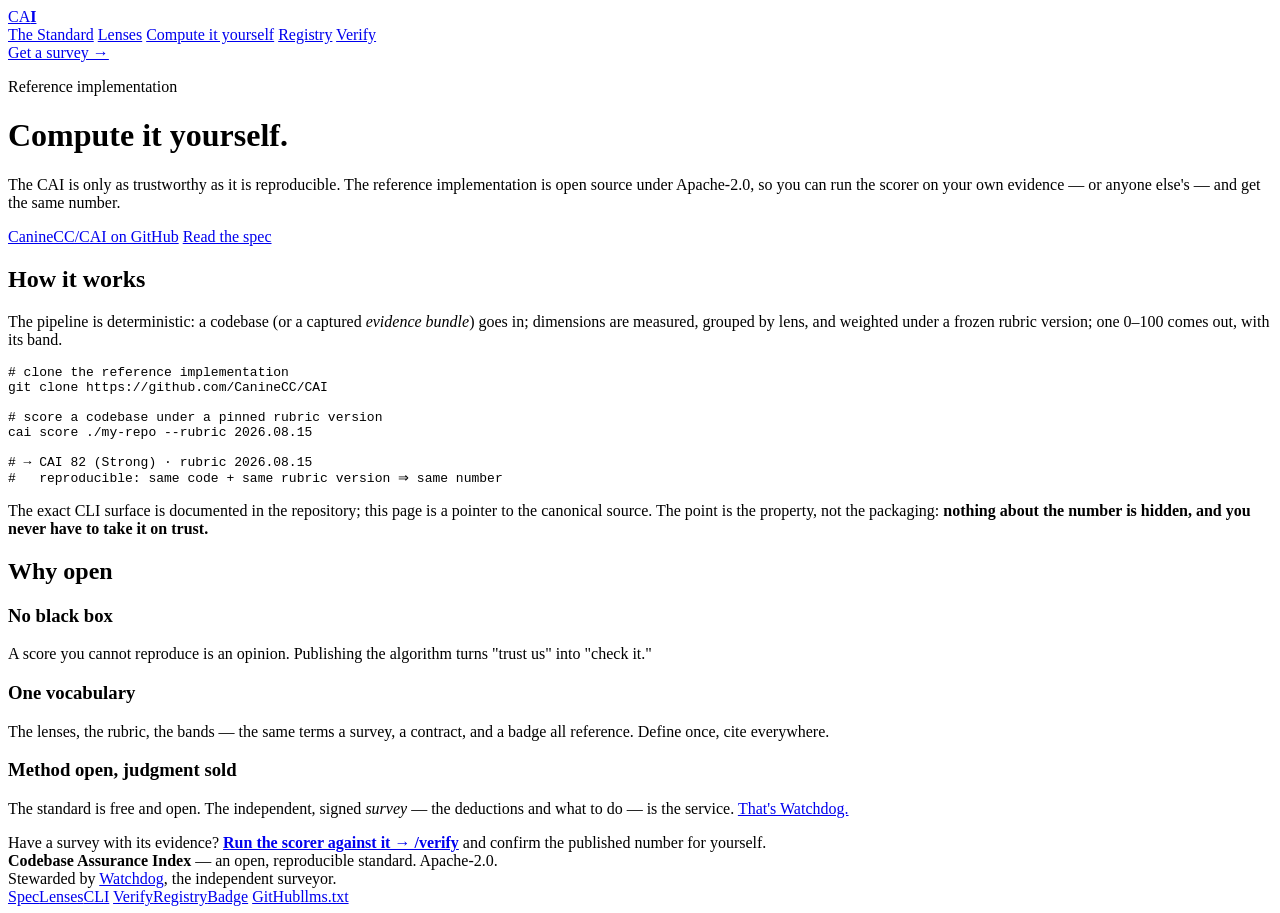
==== site/cli.html @ ac7f8870 "feat: cai.canine.dev — the open-standard static site The standards-home for the Codebase Assurance I" ====
<!doctype html>
<html lang="en">
<head>
<meta charset="utf-8">
<meta name="viewport" content="width=device-width, initial-scale=1">
<title>Compute the CAI yourself — the reference implementation</title>
<meta name="description" content="The open CAI reference implementation. Compute the Codebase Assurance Index yourself and reproduce any published number.">
<link rel="stylesheet" href="/cai.css">
</head>
<body>
<header class="site"><div class="wrap">
  <a class="brand" href="/">CA<b>I</b></a>
  <nav>
    <a href="/spec.html">The Standard</a>
    <a href="/lenses.html">Lenses</a>
    <a href="/cli.html" aria-current="page">Compute it yourself</a>
    <a href="/registry.html">Registry</a>
    <a href="/verify.html">Verify</a>
  </nav>
  <a class="cta" href="https://watchdog.canine.dev">Get a survey →</a>
</div></header>

<main>
<div class="hero"><div class="wrap">
  <p class="eyebrow">Reference implementation</p>
  <h1>Compute it yourself.</h1>
  <p class="lede">The CAI is only as trustworthy as it is reproducible. The reference implementation is open source under
    Apache-2.0, so you can run the scorer on your own evidence — or anyone else's — and get the same number.</p>
  <div class="btns">
    <a class="btn primary" href="https://github.com/CanineCC/CAI">CanineCC/CAI on GitHub</a>
    <a class="btn" href="/spec.html">Read the spec</a>
  </div>
</div></div>

<section><div class="wrap">
  <h2>How it works</h2>
  <p class="muted">The pipeline is deterministic: a codebase (or a captured <em>evidence bundle</em>) goes in; dimensions
    are measured, grouped by lens, and weighted under a frozen rubric version; one 0–100 comes out, with its band.</p>
  <pre># clone the reference implementation
git clone https://github.com/CanineCC/CAI

# score a codebase under a pinned rubric version
cai score ./my-repo --rubric 2026.08.15

# → CAI 82 (Strong) · rubric 2026.08.15
#   reproducible: same code + same rubric version ⇒ same number</pre>
  <p class="muted">The exact CLI surface is documented in the repository; this page is a pointer to the canonical
    source. The point is the property, not the packaging: <strong>nothing about the number is hidden, and you never have
    to take it on trust.</strong></p>
</div></section>

<section><div class="wrap">
  <h2>Why open</h2>
  <div class="cards">
    <div class="card"><h3>No black box</h3><p>A score you cannot reproduce is an opinion. Publishing the algorithm turns
      "trust us" into "check it."</p></div>
    <div class="card"><h3>One vocabulary</h3><p>The lenses, the rubric, the bands — the same terms a survey, a contract,
      and a badge all reference. Define once, cite everywhere.</p></div>
    <div class="card"><h3>Method open, judgment sold</h3><p>The standard is free and open. The independent, signed
      <em>survey</em> — the deductions and what to do — is the service. <a href="https://watchdog.canine.dev">That's Watchdog.</a></p></div>
  </div>
  <div class="callout">
    <p style="margin:0">Have a survey with its evidence? <a href="/verify.html"><strong>Run the scorer against it → /verify</strong></a>
      and confirm the published number for yourself.</p>
  </div>
</div></section>
</main>

<footer class="site"><div class="wrap">
  <div><strong>Codebase Assurance Index</strong> — an open, reproducible standard. Apache-2.0.<br>
    <span class="muted">Stewarded by <a href="https://watchdog.canine.dev">Watchdog</a>, the independent surveyor.</span></div>
  <nav>
    <a href="/spec.html">Spec</a><a href="/lenses.html">Lenses</a><a href="/cli.html">CLI</a>
    <a href="/verify.html">Verify</a><a href="/registry.html">Registry</a><a href="/badge.html">Badge</a>
    <a href="https://github.com/CanineCC/CAI">GitHub</a><a href="/llms.txt">llms.txt</a>
  </nav>
</div></footer>
</body>
</html>
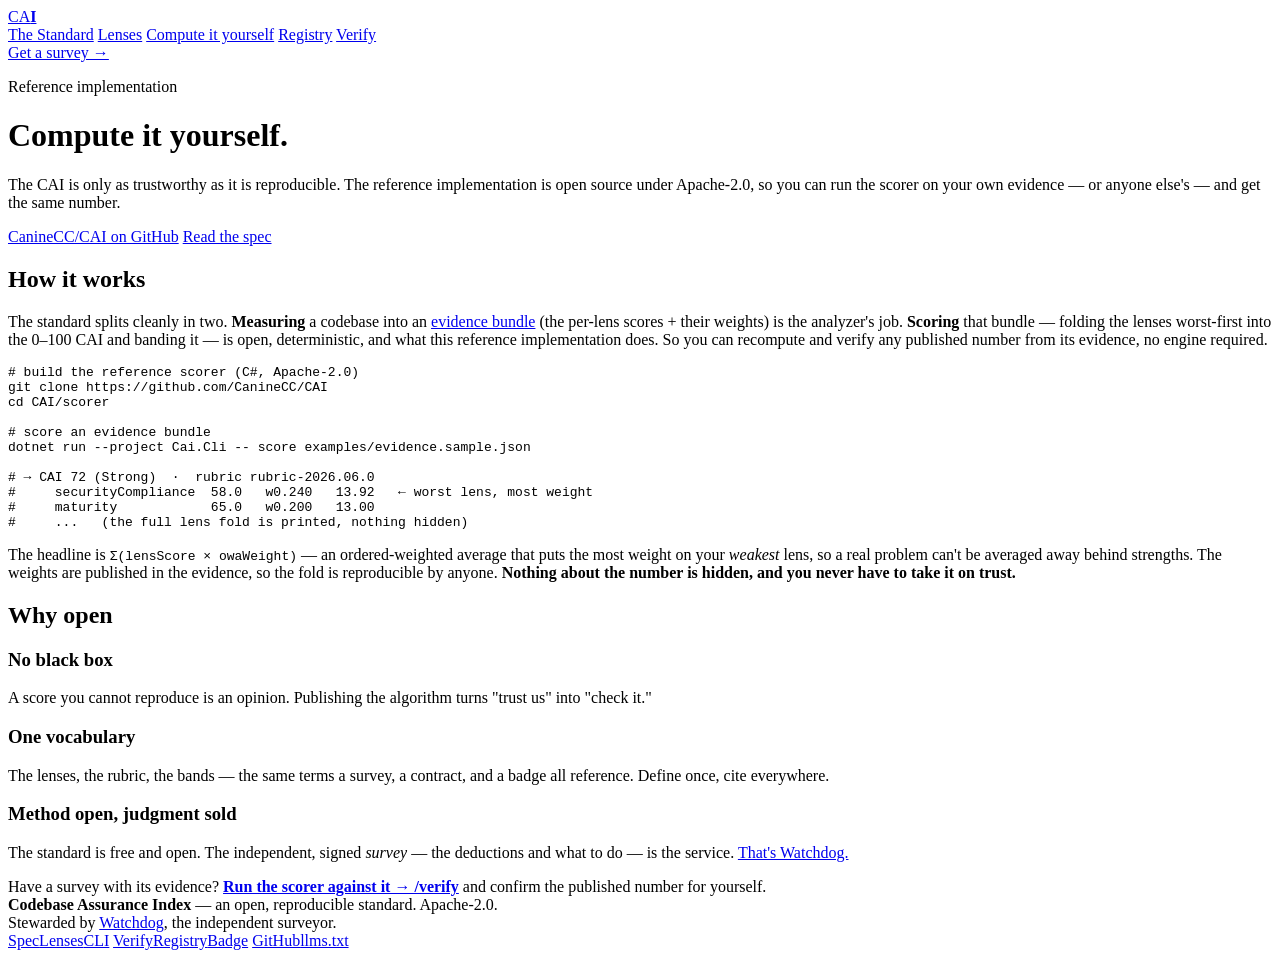
==== commit 7e1c9f2f: "feat(scorer): real open CAI reference implementation + correct the bands The site claimed "compute i" ====
--- a/site/cli.html
+++ b/site/cli.html
@@ -34,19 +34,26 @@
 
 <section><div class="wrap">
   <h2>How it works</h2>
-  <p class="muted">The pipeline is deterministic: a codebase (or a captured <em>evidence bundle</em>) goes in; dimensions
-    are measured, grouped by lens, and weighted under a frozen rubric version; one 0–100 comes out, with its band.</p>
-  <pre># clone the reference implementation
+  <p class="muted">The standard splits cleanly in two. <strong>Measuring</strong> a codebase into an
+    <a href="/spec.html#evidence">evidence bundle</a> (the per-lens scores + their weights) is the analyzer's job.
+    <strong>Scoring</strong> that bundle — folding the lenses worst-first into the 0–100 CAI and banding it — is open,
+    deterministic, and what this reference implementation does. So you can recompute and verify any published number from
+    its evidence, no engine required.</p>
+  <pre># build the reference scorer (C#, Apache-2.0)
 git clone https://github.com/CanineCC/CAI
+cd CAI/scorer
 
-# score a codebase under a pinned rubric version
-cai score ./my-repo --rubric 2026.08.15
+# score an evidence bundle
+dotnet run --project Cai.Cli -- score examples/evidence.sample.json
 
-# → CAI 82 (Strong) · rubric 2026.08.15
-#   reproducible: same code + same rubric version ⇒ same number</pre>
-  <p class="muted">The exact CLI surface is documented in the repository; this page is a pointer to the canonical
-    source. The point is the property, not the packaging: <strong>nothing about the number is hidden, and you never have
-    to take it on trust.</strong></p>
+# → CAI 72 (Strong)  ·  rubric rubric-2026.06.0
+#     securityCompliance  58.0   w0.240   13.92   ← worst lens, most weight
+#     maturity            65.0   w0.200   13.00
+#     ...   (the full lens fold is printed, nothing hidden)</pre>
+  <p class="muted">The headline is <code>Σ(lensScore × owaWeight)</code> — an ordered-weighted average that puts the most
+    weight on your <em>weakest</em> lens, so a real problem can't be averaged away behind strengths. The weights are
+    published in the evidence, so the fold is reproducible by anyone. <strong>Nothing about the number is hidden, and you
+    never have to take it on trust.</strong></p>
 </div></section>
 
 <section><div class="wrap">
